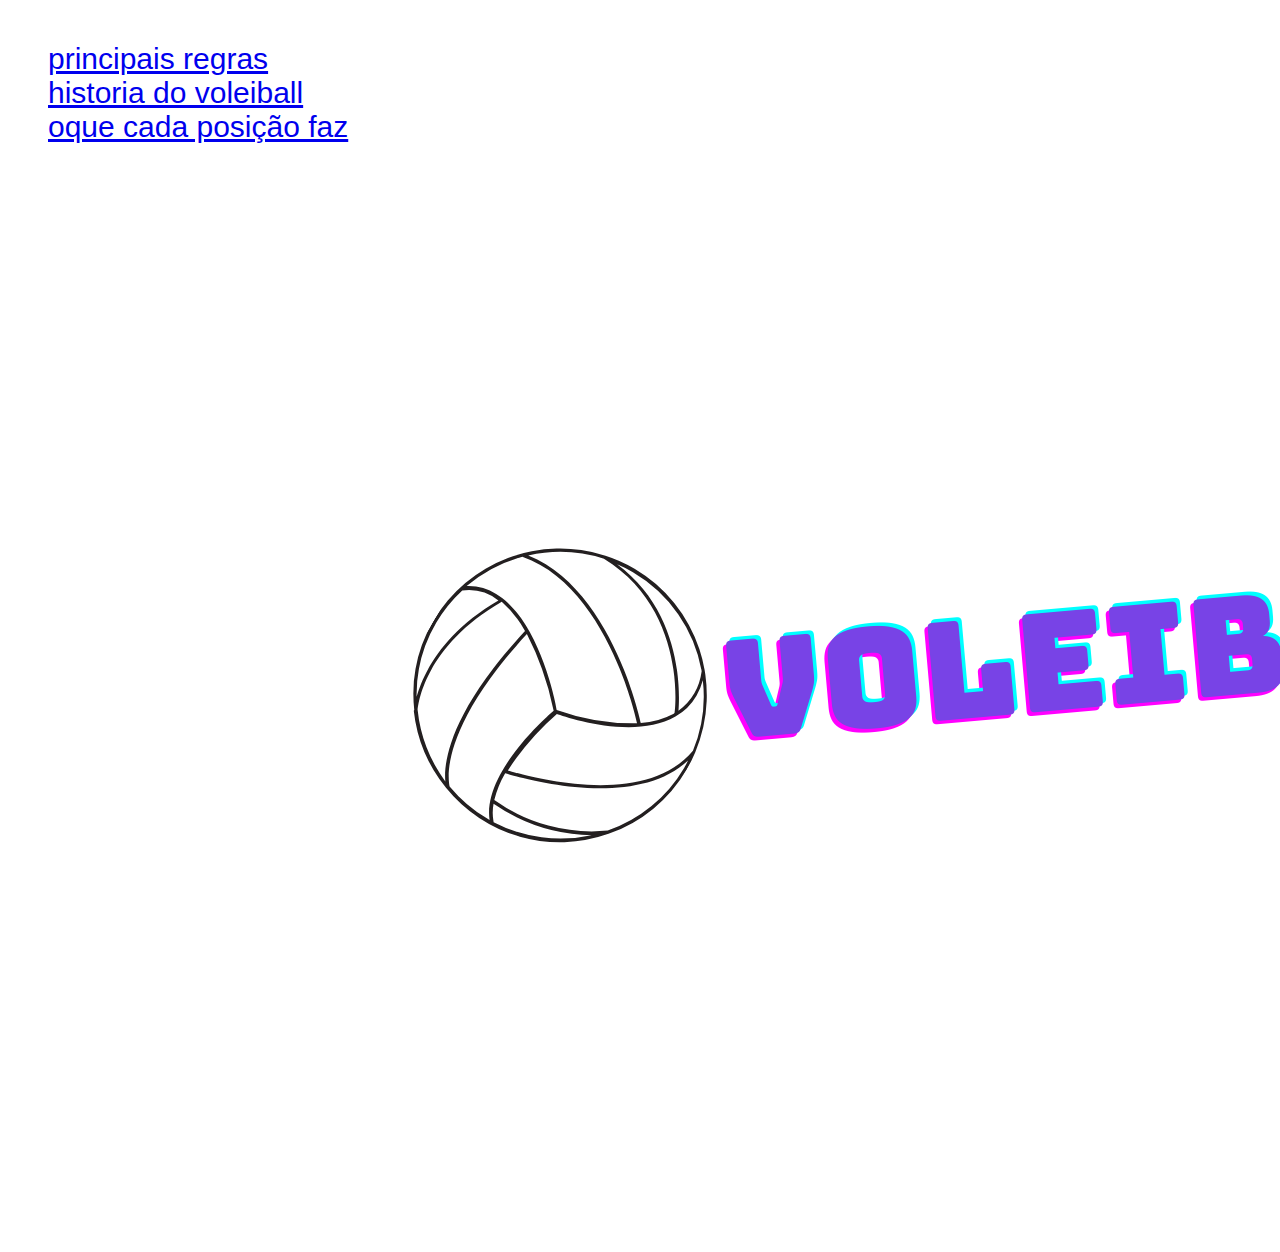
==== index.html @ 42b40bcc "jhgf" ====
<!DOCTYPE html>
<html lang="en">
<head>
    <link rel="stylesheet" href="style.css">
    <meta charset="UTF-8">
    <meta http-equiv="X-UA-Compatible" content="IE=edge">
    <meta name="viewport" content="width=device-width, initial-scale=1.0">
    <title>voleiball</title>
</head>
<body>
<header class=".cabecalho">
  <div>
  <img class="cabecalho-lista" src="">
 <ul class="cabecalho-lista">
<li class="cabecalho-lista-item" > <a href="regras.html"> principais regras</a></li>
<li class="cabecalho-lista-item"> <a href="historia.html"> historia do voleiball</a></li>
<li class="cabecalho-lista-item"> <a href="posiçoes.html">oque cada posição faz</a></li>
</ul>
</div>
    </header>
  
  <center> <img  class="purple" src="voleiball.png" alt="png" > </center>
  
   

</body>
</html>
---- style.css ----
.cabecalho{
    background-color: rgb(255, 255, 255);
    display: flex;
    justify-content: space-around;
     
    }
body{
    background-color:rgba(255, 255, 255, 0.979);
    }
    
     h1{
    color: rgb(98, 146, 179) ;
    font-family: arial ;
    background: ;
    }
    
    p{
    color:rgb(255, 255, 255);
    font-family:arial ;
    font-size:arial ;
    background: rgba(255, 255, 255, 0.979);
    }

    li{
    color:rgb(255, 255, 255);
    font-family:arial ;
    font-size: 30px ;
    background: ;
    }
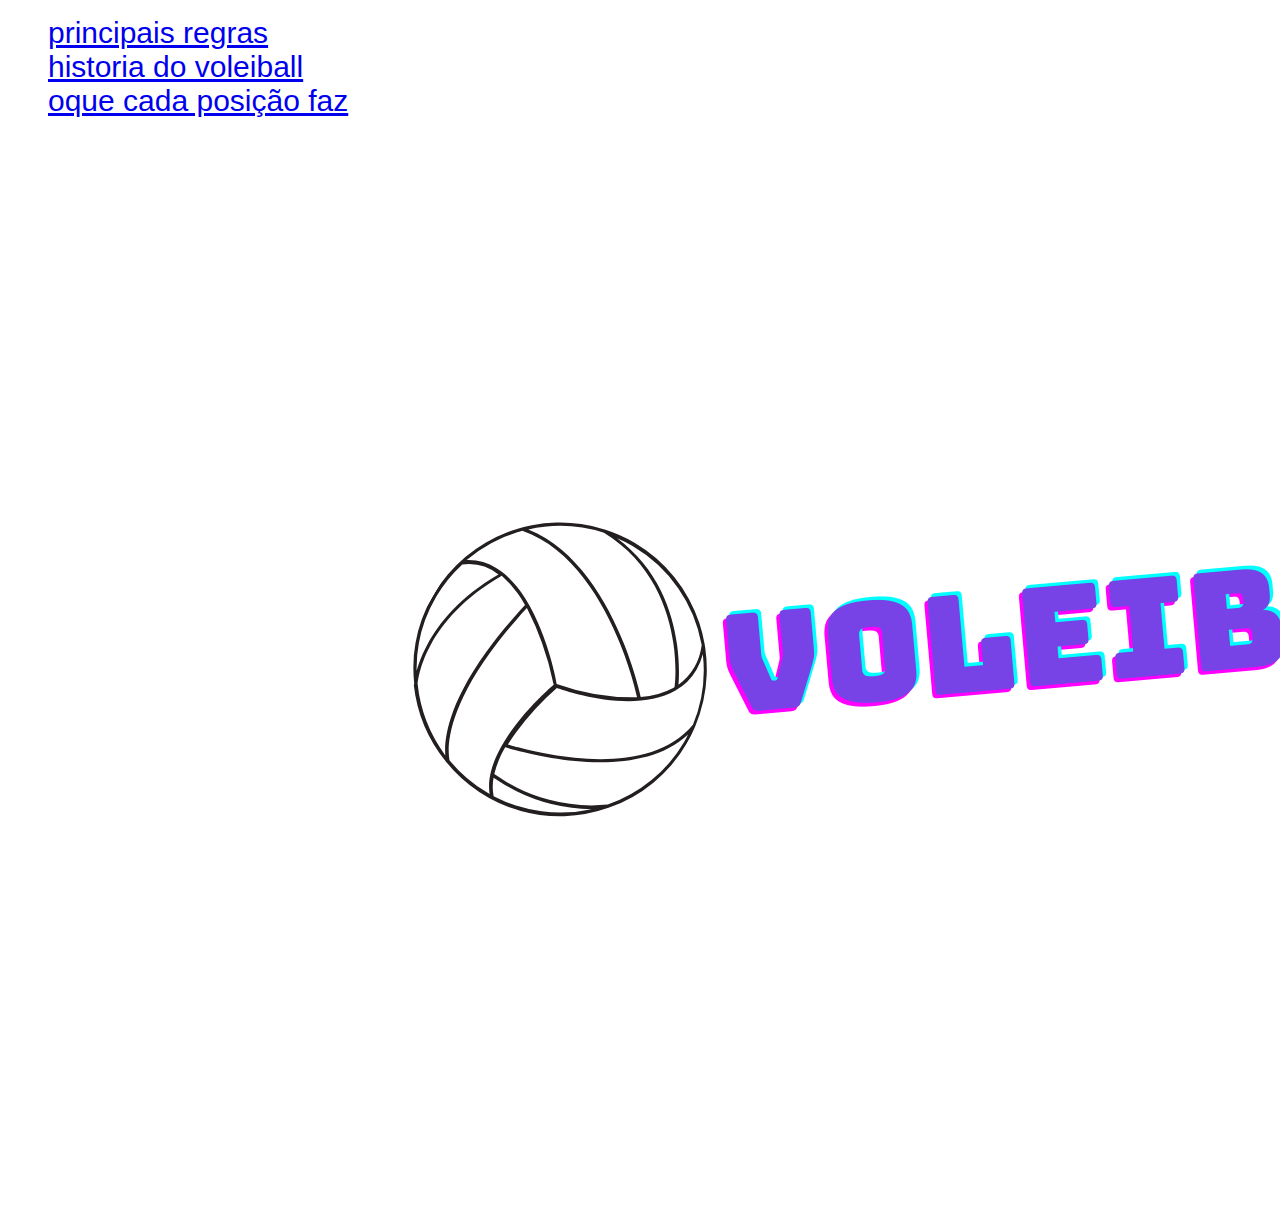
==== commit 72ad1ea5: "ghj" ====
--- a/index.html
+++ b/index.html
@@ -10,11 +10,11 @@
 <body>
 <header class=".cabecalho">
   <div>
-  <img class="cabecalho-lista" src="">
+  
  <ul class="cabecalho-lista">
-<li class="cabecalho-lista-item" > <a href="regras.html"> principais regras</a></li>
-<li class="cabecalho-lista-item"> <a href="historia.html"> historia do voleiball</a></li>
-<li class="cabecalho-lista-item"> <a href="posiçoes.html">oque cada posição faz</a></li>
+<li> <a href="regras.html"> principais regras</a></li>
+<li> <a href="historia.html"> historia do voleiball</a></li>
+<li> <a href="posiçoes.html">oque cada posição faz</a></li>
 </ul>
 </div>
     </header>
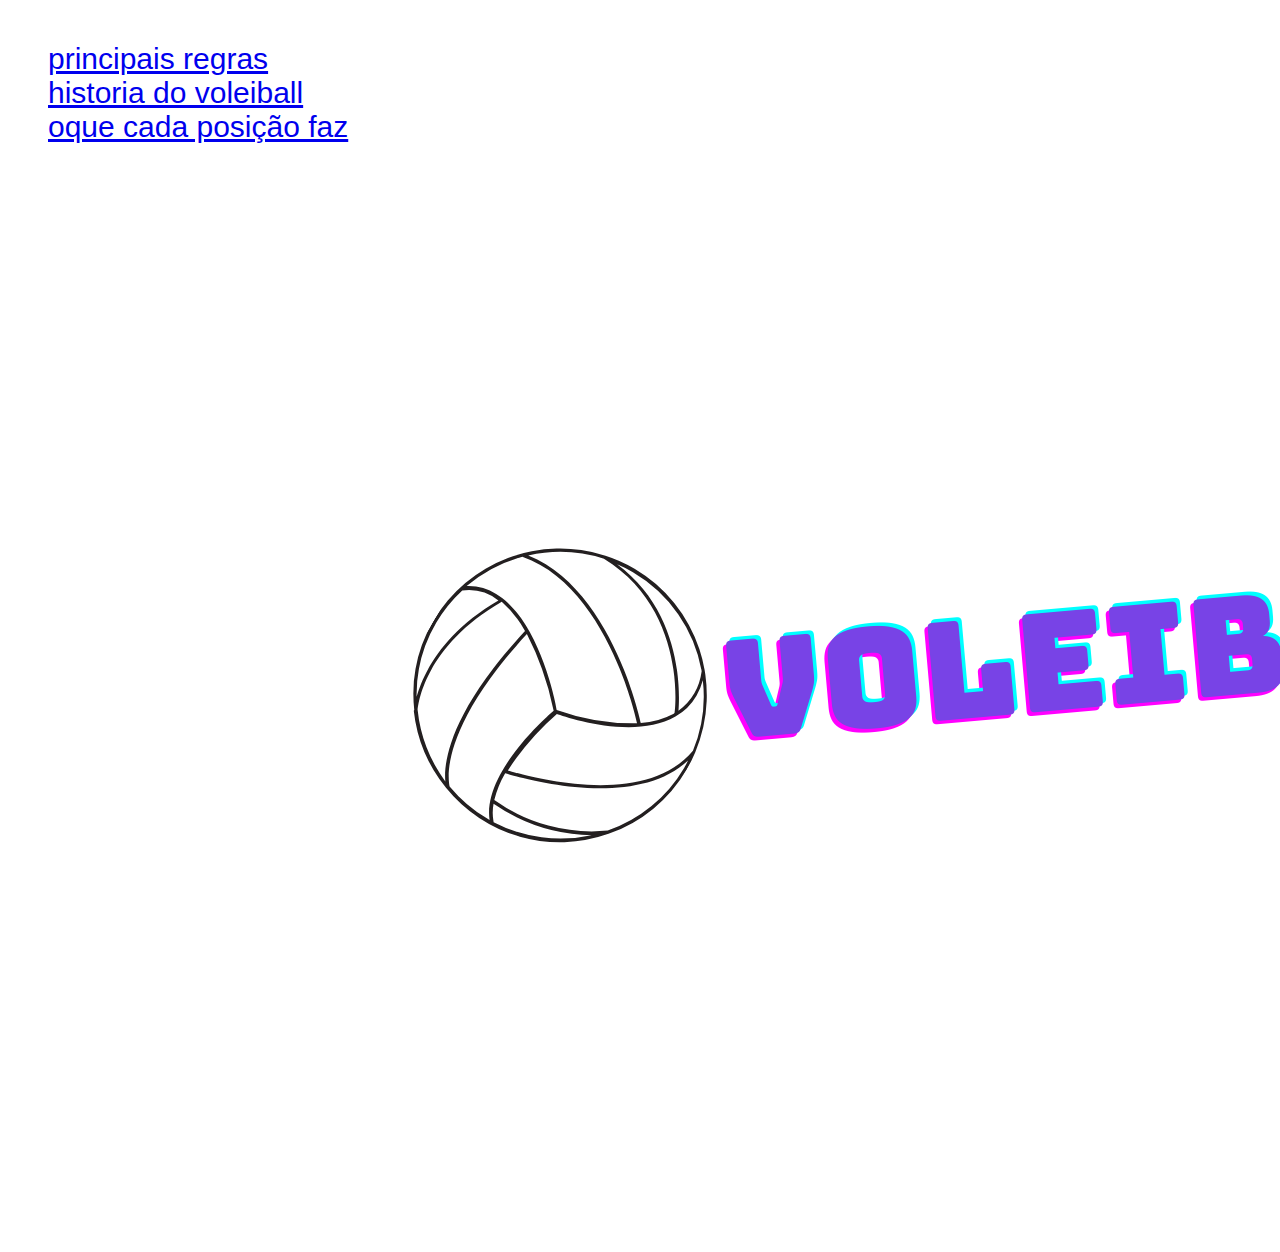
==== commit c946b263: "545re" ====
--- a/index.html
+++ b/index.html
@@ -10,7 +10,7 @@
 <body>
 <header class=".cabecalho">
   <div>
-  
+    <img class="cabecalho-lista" src="">
  <ul class="cabecalho-lista">
 <li> <a href="regras.html"> principais regras</a></li>
 <li> <a href="historia.html"> historia do voleiball</a></li>
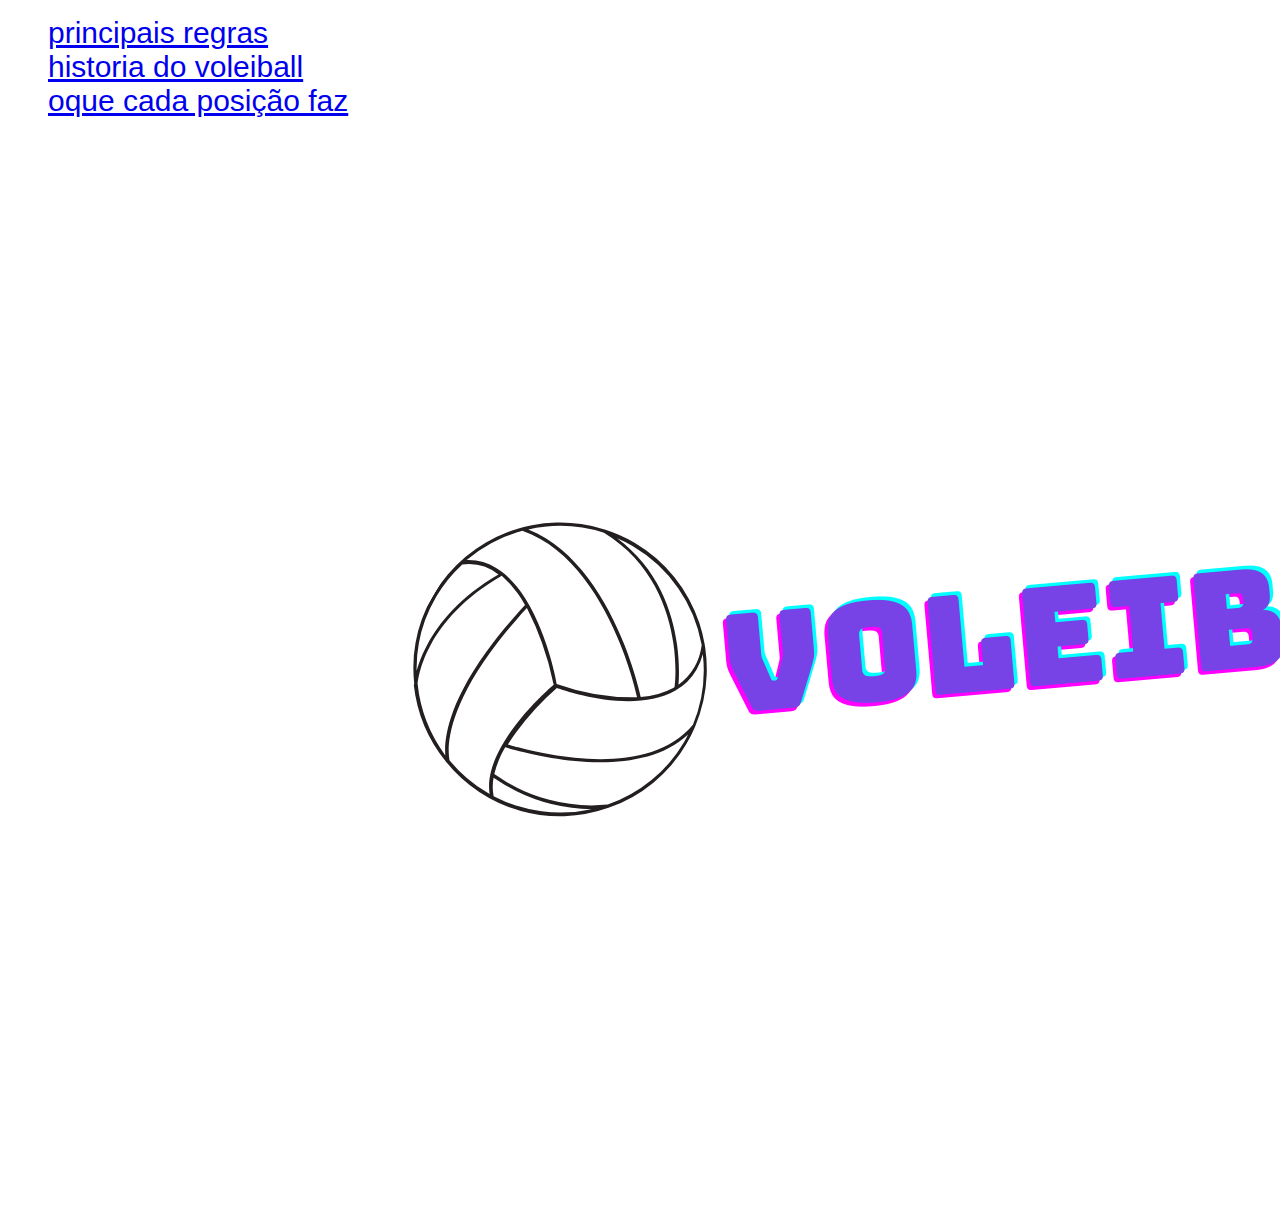
==== commit 554c103b: "fgsdg" ====
--- a/index.html
+++ b/index.html
@@ -10,7 +10,7 @@
 <body>
 <header class=".cabecalho">
   <div>
-    <img class="cabecalho-lista" src="">
+    
  <ul class="cabecalho-lista">
 <li> <a href="regras.html"> principais regras</a></li>
 <li> <a href="historia.html"> historia do voleiball</a></li>
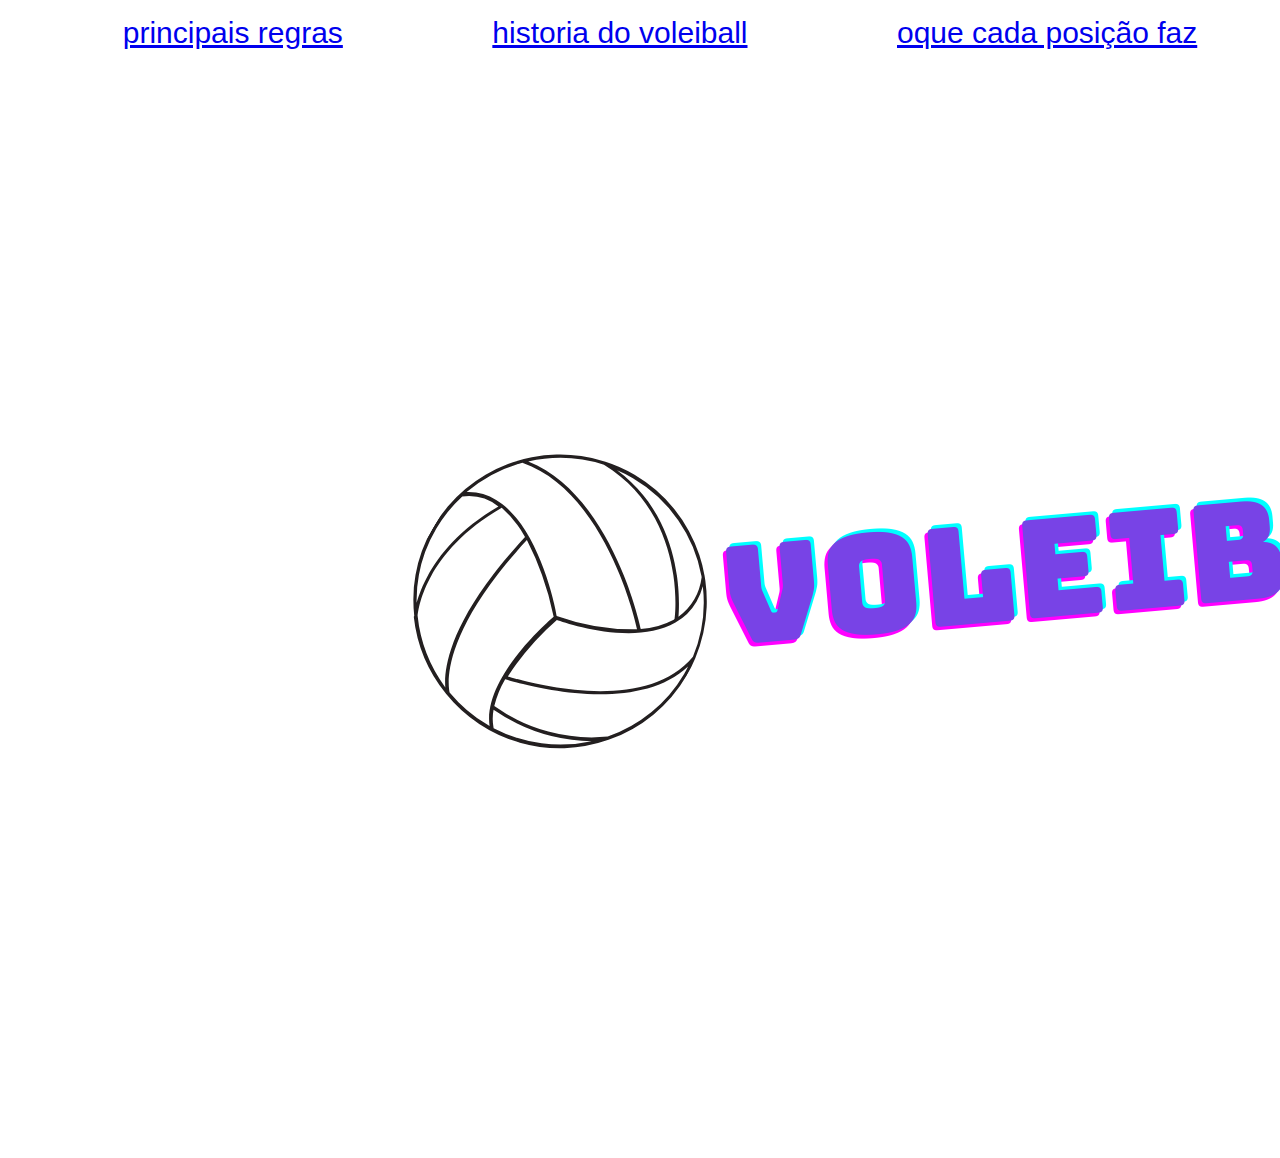
==== commit 85a21a9d: "eyer" ====
--- a/index.html
+++ b/index.html
@@ -10,8 +10,8 @@
 <body>
 <header class=".cabecalho">
   <div>
-    
- <ul class="cabecalho-lista">
+
+ <ul class="cabecalho">
 <li> <a href="regras.html"> principais regras</a></li>
 <li> <a href="historia.html"> historia do voleiball</a></li>
 <li> <a href="posiçoes.html">oque cada posição faz</a></li>
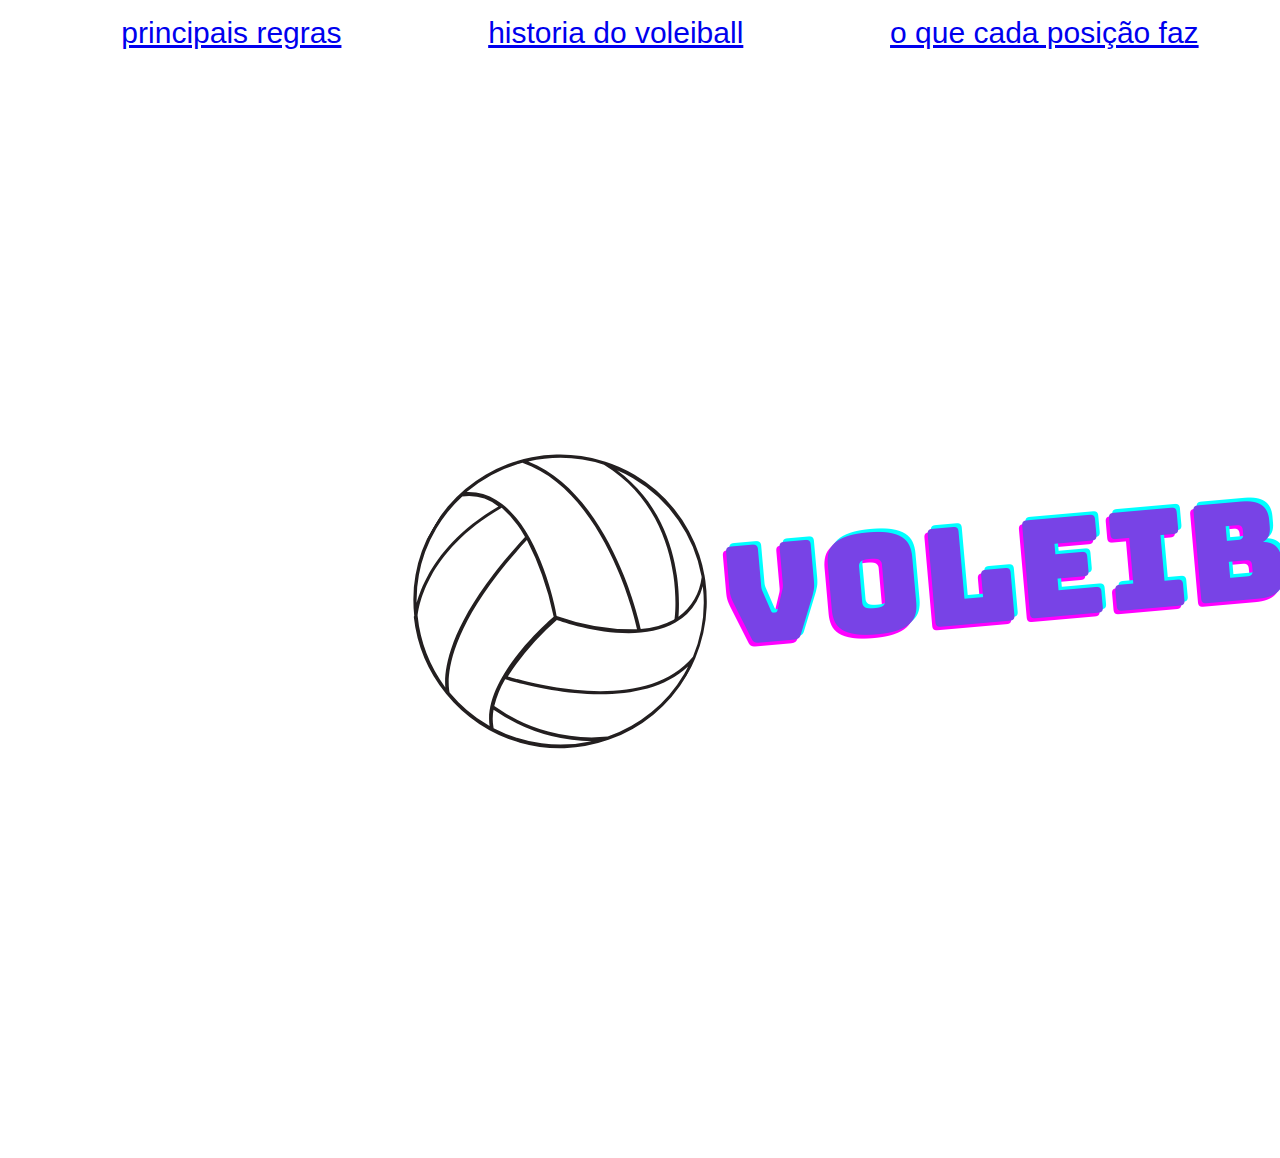
==== commit 28e84546: "reu56" ====
--- a/index.html
+++ b/index.html
@@ -14,7 +14,7 @@
  <ul class="cabecalho">
 <li> <a href="regras.html"> principais regras</a></li>
 <li> <a href="historia.html"> historia do voleiball</a></li>
-<li> <a href="posiçoes.html">oque cada posição faz</a></li>
+<li> <a href="posiçoes.html">o que cada posição faz</a></li>
 </ul>
 </div>
     </header>
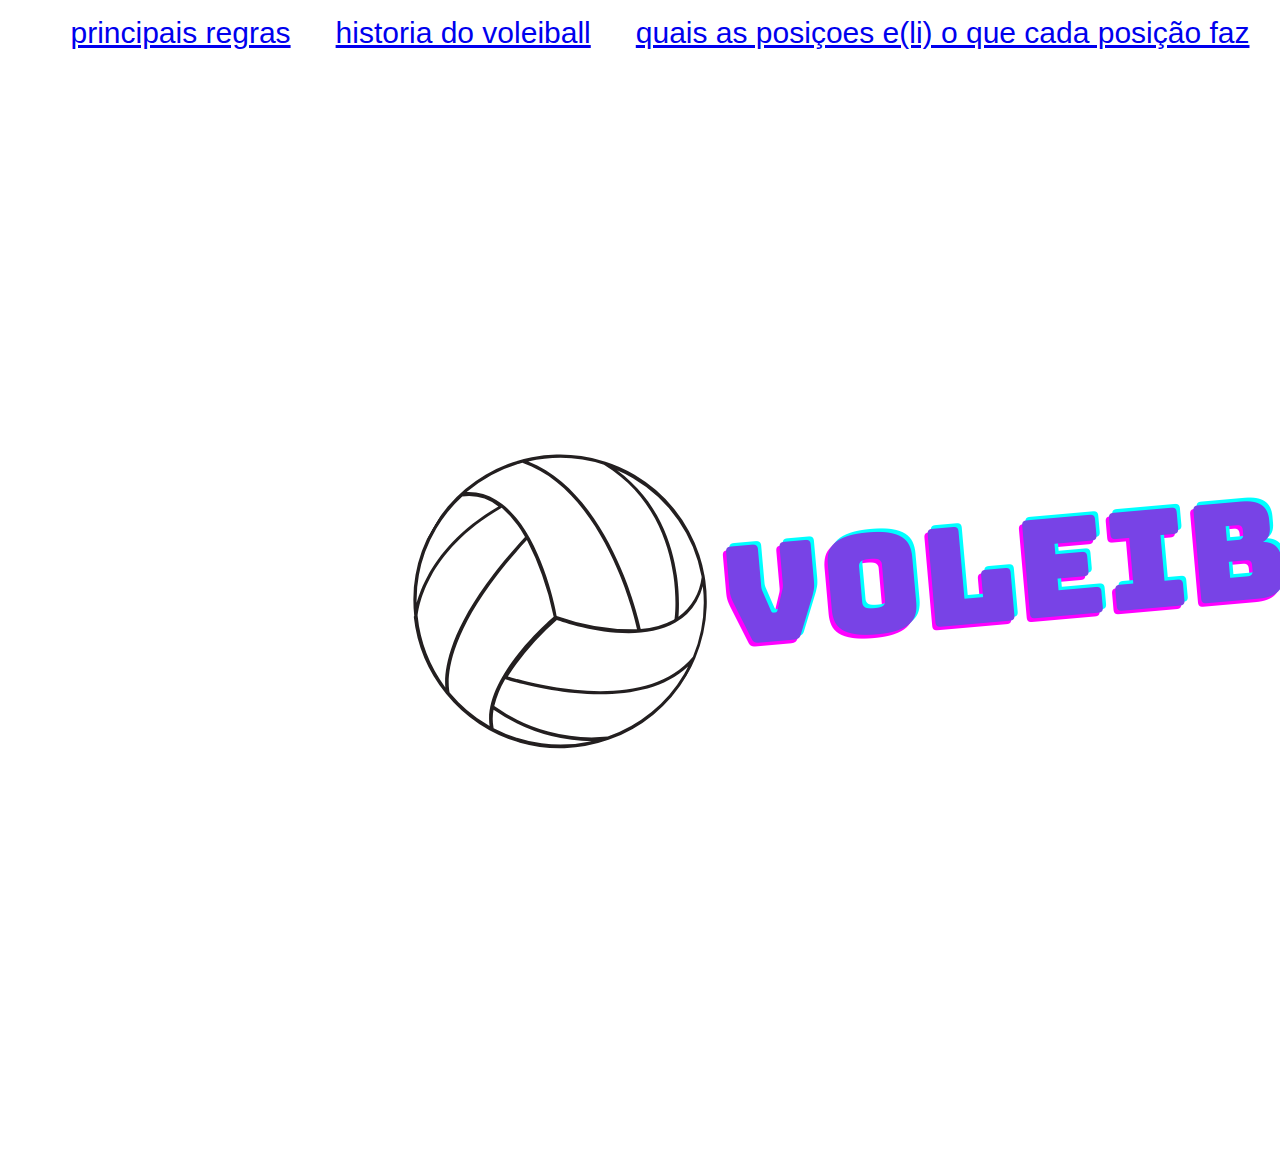
==== commit 82f6372c: "yt" ====
--- a/index.html
+++ b/index.html
@@ -14,7 +14,7 @@
  <ul class="cabecalho">
 <li> <a href="regras.html"> principais regras</a></li>
 <li> <a href="historia.html"> historia do voleiball</a></li>
-<li> <a href="posiçoes.html">o que cada posição faz</a></li>
+<li> <a href="posiçoes.html">quais as posiçoes e(li) o que cada posição faz</a></li>
 </ul>
 </div>
     </header>
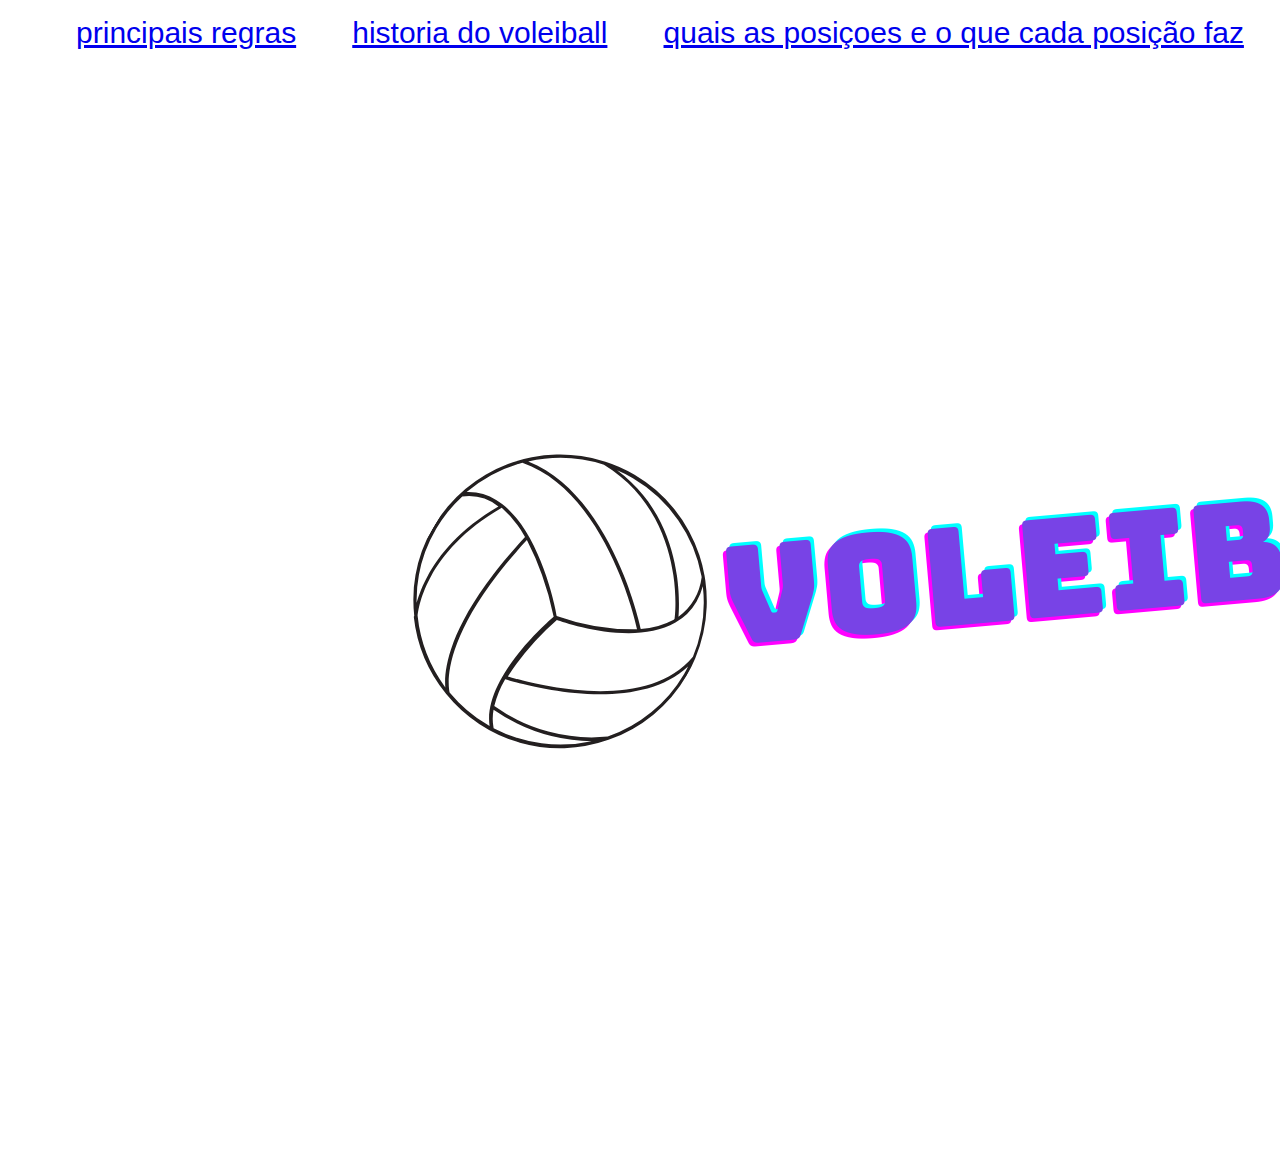
==== commit 6cd0a6b8: "td" ====
--- a/index.html
+++ b/index.html
@@ -14,7 +14,7 @@
  <ul class="cabecalho">
 <li> <a href="regras.html"> principais regras</a></li>
 <li> <a href="historia.html"> historia do voleiball</a></li>
-<li> <a href="posiçoes.html">quais as posiçoes e(li) o que cada posição faz</a></li>
+<li> <a href="posiçoes.html">quais as posiçoes e o que cada posição faz</a></li>
 </ul>
 </div>
     </header>
